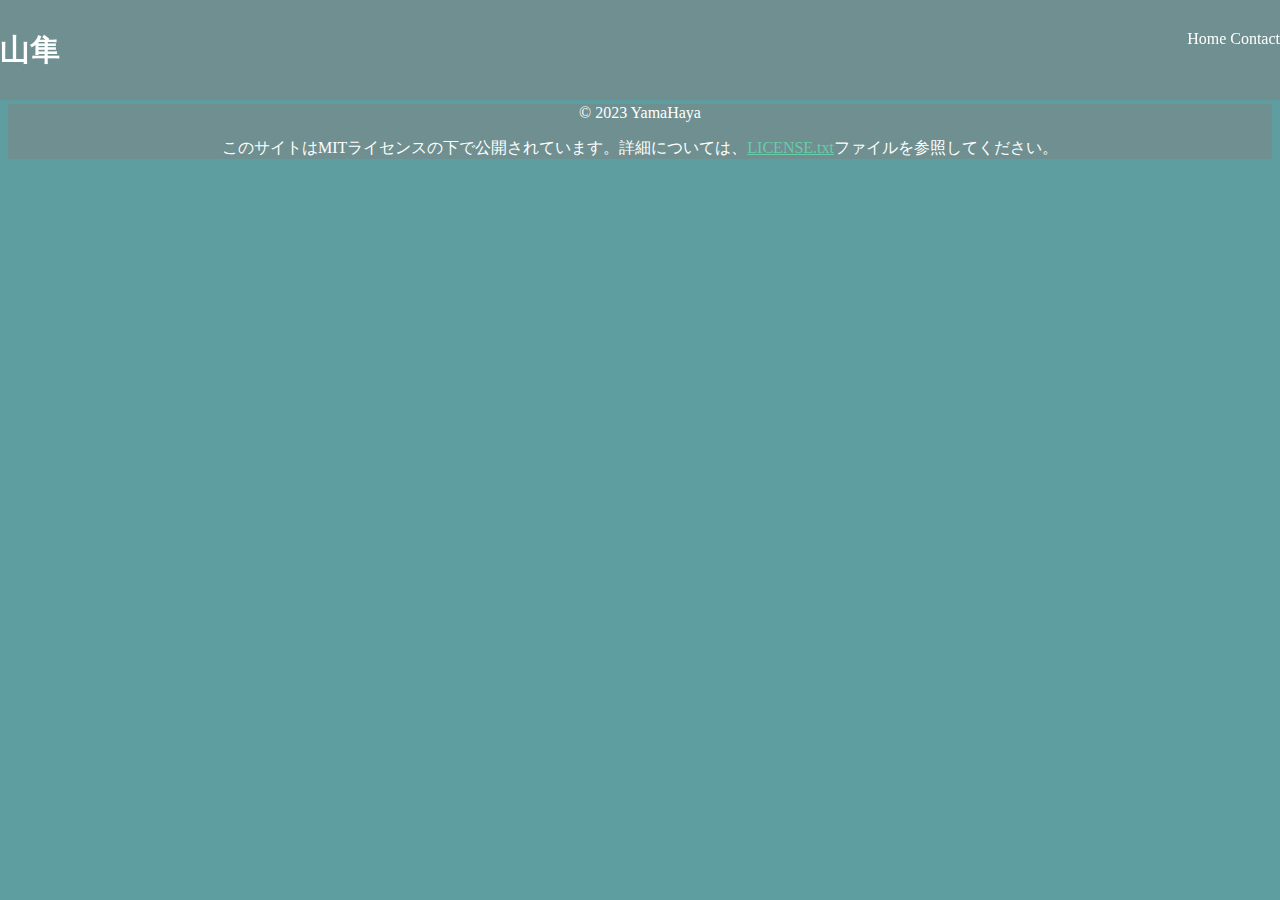
==== index.html @ c66d7fac "Update index.html" ====
<!DOCTYPE html>
<html lang="ja">
  <head>
    <meta charset="utf-8">
    <title>【公式】山隼</title>
    <meta name="description" content="山隼の公式ホームページです。まだ作ってる真っ最中なので表示が崩れていることが多々あります。">
    <meta name="viewport" content="width=device-width, initial-scale=1.0">
    <link rel="stylesheet" href="https://yama-haya.github.io/style.css">
    <link rel=”icon” type="image/svg" href="https://yama-haya.github.io/image/favicon.ico">
    <link rel="icon" type="image/svg" sizes="512x512" href="https://yama-haya.github.io/image/favicon_512.ico">
  </head>
  <body>
    <header>
      <h1 style="font-size:30px;">山隼</h1>
      <nav class="pc">
        <li class="nav-item">
          <a href="https://yama-haya.github.io" class="nav-link">Home</a>
        </li>
        <li class="nav-item">
          <a href="https://yama-haya.github.io/contact.html" class="nav-link">Contact</a>
        </li>
      </nav>
      <div class="m">
        <div id="menu_btn" class="openbtn">
          <span></span>
          <span></span>
          <span></span>
        </div>
        <div id="menu" class="SlideOut">
          <ul>
            <li><a href="https://yama-haya.github.io/">Home</a></li>
            <li><a href="https://yama-haya.github.io/contact.html">Contact</a></li>
            <li>LINK</li>
            <li>LINK</li>
            <li>LINK</li>
            <li>LINK</li>
          </ul>
        </div>
      </div>
    </header>
    <footer>
  	  <p>© 2023 YamaHaya</p>
      <p>このサイトはMITライセンスの下で公開されています。詳細については、<a href="https://yama-haya.github.io/LICENSE.txt">LICENSE.txt</a>ファイルを参照してください。</p>
    </footer>
    <script scr="https://code.jquery.com/jquery-3.6.3.min.js"></script>
    <script scr="https://yama-haya.github.io/script.js"></script>
  </body>
</html>
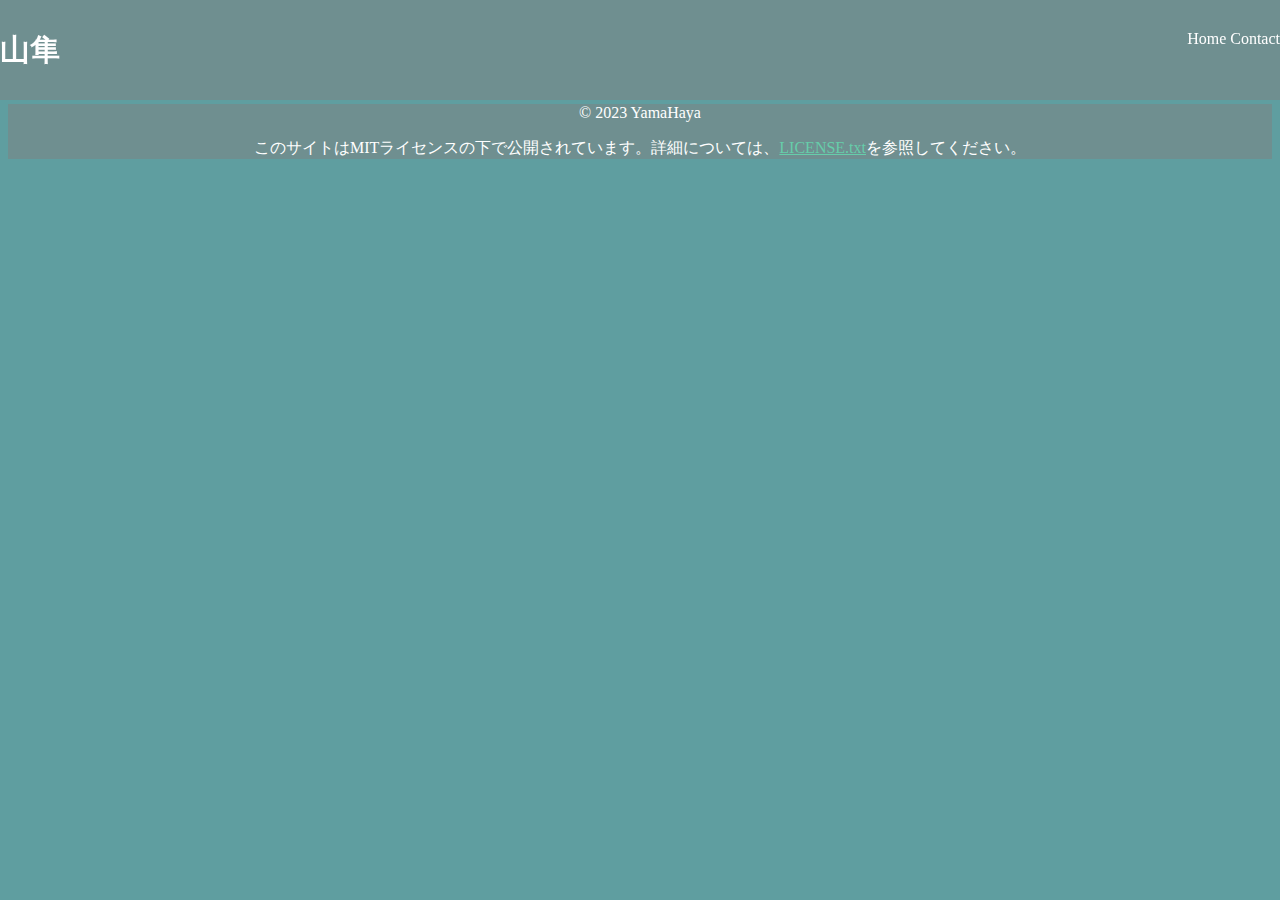
==== commit 7f7cc0ef: "Update index.html" ====
--- a/index.html
+++ b/index.html
@@ -12,7 +12,7 @@
   <body>
     <header>
       <h1 style="font-size:30px;">山隼</h1>
-      <nav class="pc">
+      <nav>
         <li class="nav-item">
           <a href="https://yama-haya.github.io" class="nav-link">Home</a>
         </li>
@@ -20,27 +20,10 @@
           <a href="https://yama-haya.github.io/contact.html" class="nav-link">Contact</a>
         </li>
       </nav>
-      <div class="m">
-        <div id="menu_btn" class="openbtn">
-          <span></span>
-          <span></span>
-          <span></span>
-        </div>
-        <div id="menu" class="SlideOut">
-          <ul>
-            <li><a href="https://yama-haya.github.io/">Home</a></li>
-            <li><a href="https://yama-haya.github.io/contact.html">Contact</a></li>
-            <li>LINK</li>
-            <li>LINK</li>
-            <li>LINK</li>
-            <li>LINK</li>
-          </ul>
-        </div>
-      </div>
     </header>
     <footer>
   	  <p>© 2023 YamaHaya</p>
-      <p>このサイトはMITライセンスの下で公開されています。詳細については、<a href="https://yama-haya.github.io/LICENSE.txt">LICENSE.txt</a>ファイルを参照してください。</p>
+      <p>このサイトはMITライセンスの下で公開されています。詳細については、<a href="https://yama-haya.github.io/LICENSE.txt">LICENSE.txt</a>を参照してください。</p>
     </footer>
     <script scr="https://code.jquery.com/jquery-3.6.3.min.js"></script>
     <script scr="https://yama-haya.github.io/script.js"></script>
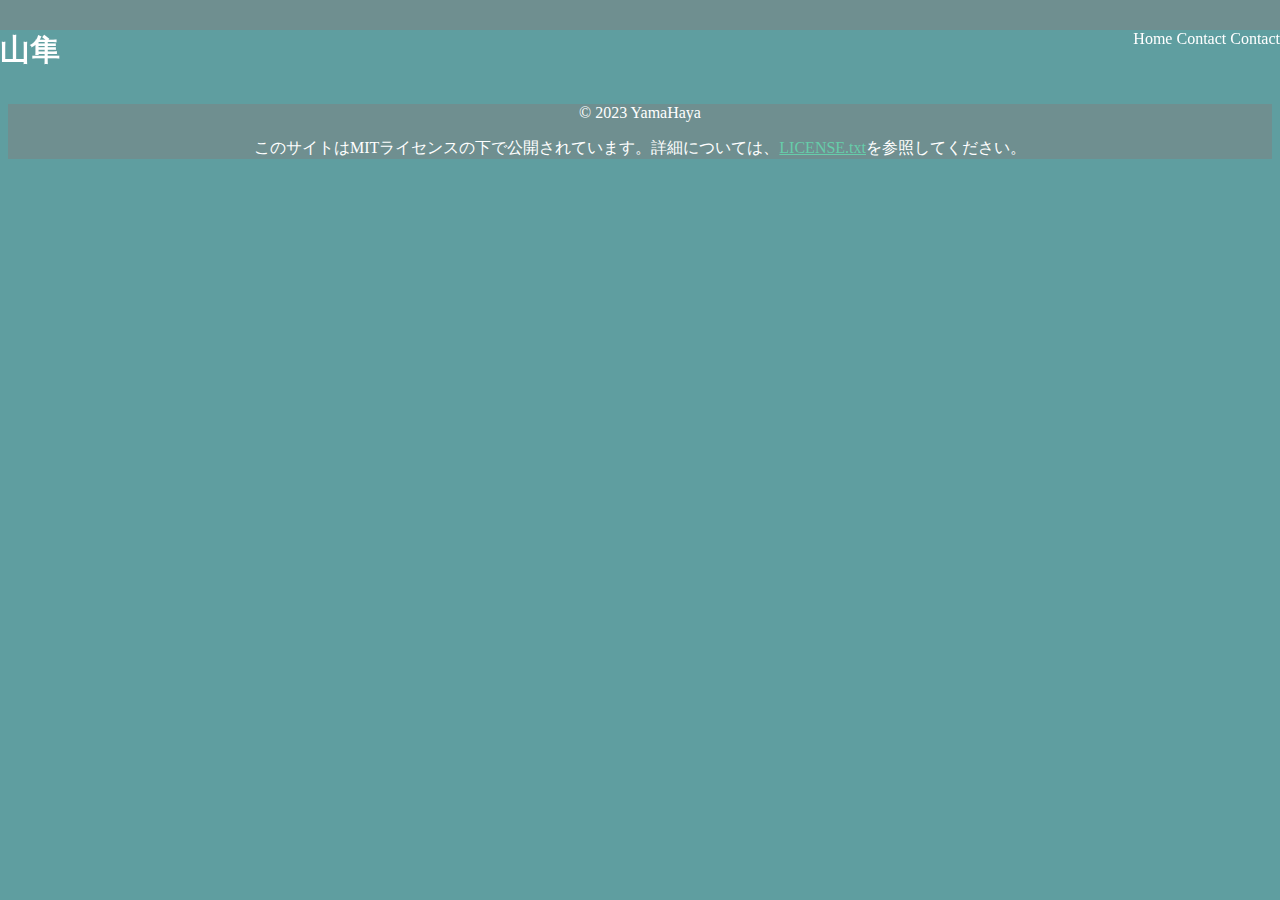
==== commit 8d322007: "Update index.html" ====
--- a/index.html
+++ b/index.html
@@ -19,6 +19,9 @@
         <li class="nav-item">
           <a href="https://yama-haya.github.io/contact.html" class="nav-link">Contact</a>
         </li>
+        <li class="nav-item">
+          <a href="https://yama-haya.github.io/contact.html" class="nav-link">Contact</a>
+        </li>
       </nav>
     </header>
     <footer>
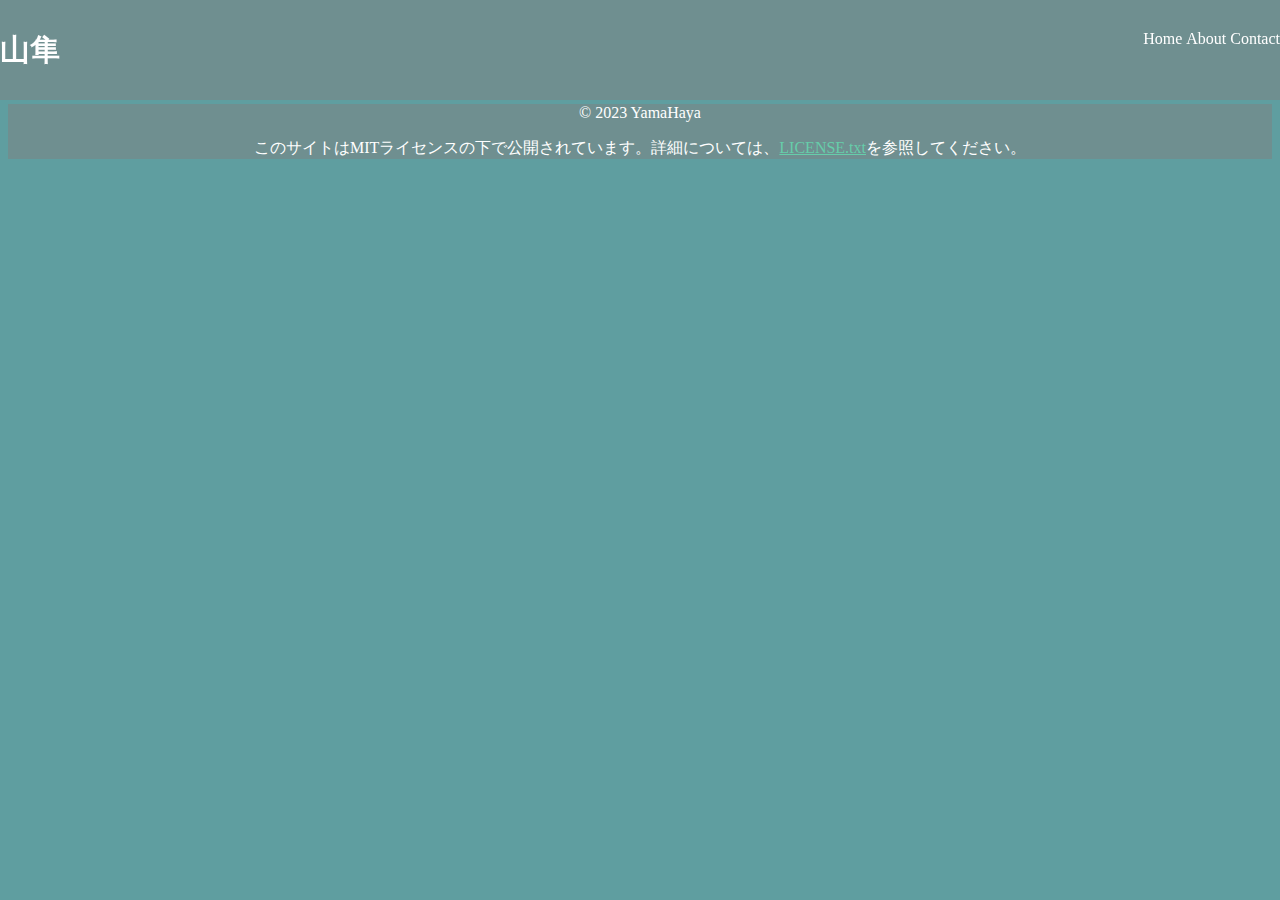
==== commit cc6d487e: "Update index.html" ====
--- a/index.html
+++ b/index.html
@@ -17,7 +17,7 @@
           <a href="https://yama-haya.github.io" class="nav-link">Home</a>
         </li>
         <li class="nav-item">
-          <a href="https://yama-haya.github.io/contact.html" class="nav-link">Contact</a>
+          <a href="https://yama-haya.github.io/about.html" class="nav-link">About</a>
         </li>
         <li class="nav-item">
           <a href="https://yama-haya.github.io/contact.html" class="nav-link">Contact</a>
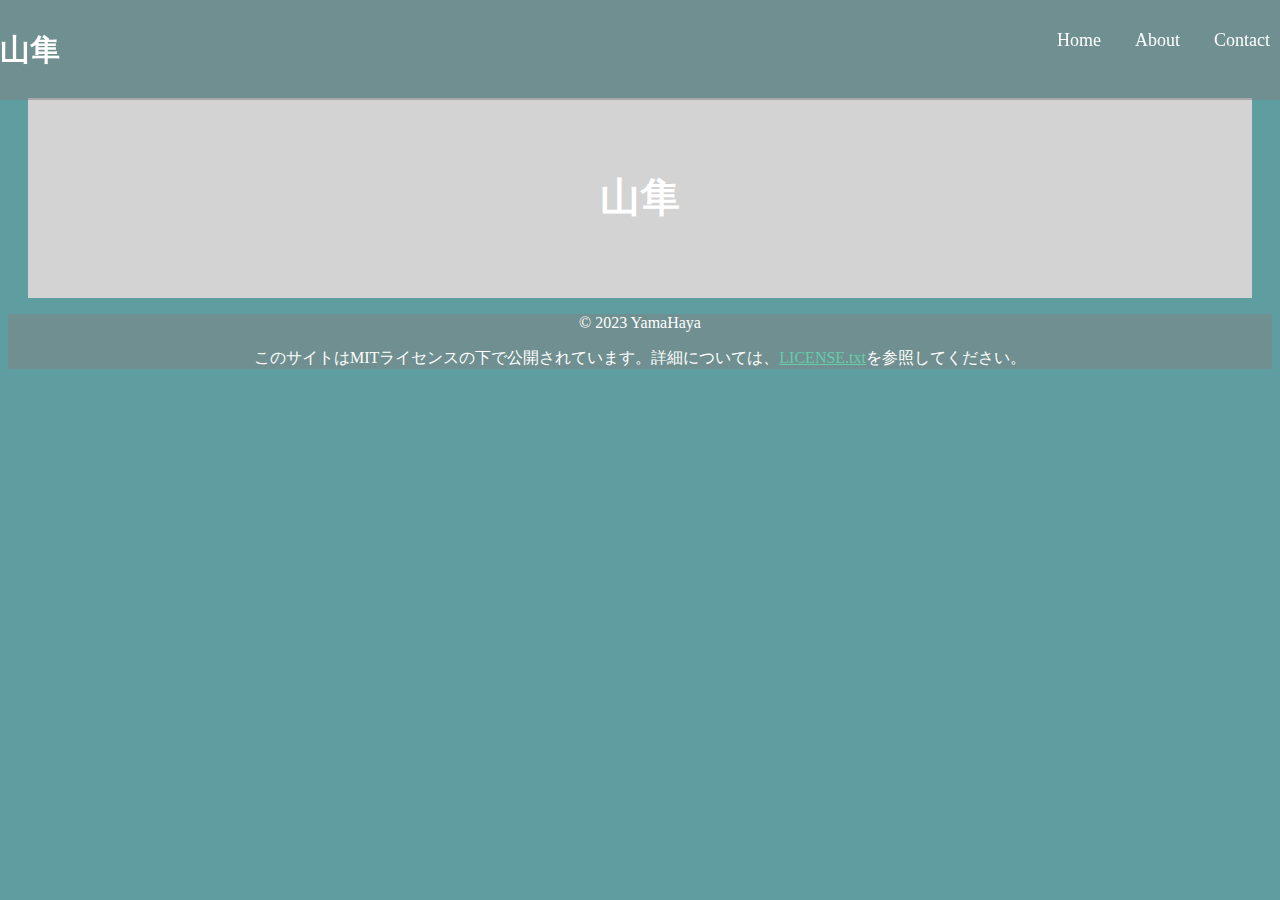
==== commit 90ce0ca7: "Update index.html" ====
--- a/index.html
+++ b/index.html
@@ -24,6 +24,9 @@
         </li>
       </nav>
     </header>
+    <main class="main">
+      <h1 style="font-size:40px;">山隼</h1>
+    </main>
     <footer>
   	  <p>© 2023 YamaHaya</p>
       <p>このサイトはMITライセンスの下で公開されています。詳細については、<a href="https://yama-haya.github.io/LICENSE.txt">LICENSE.txt</a>を参照してください。</p>
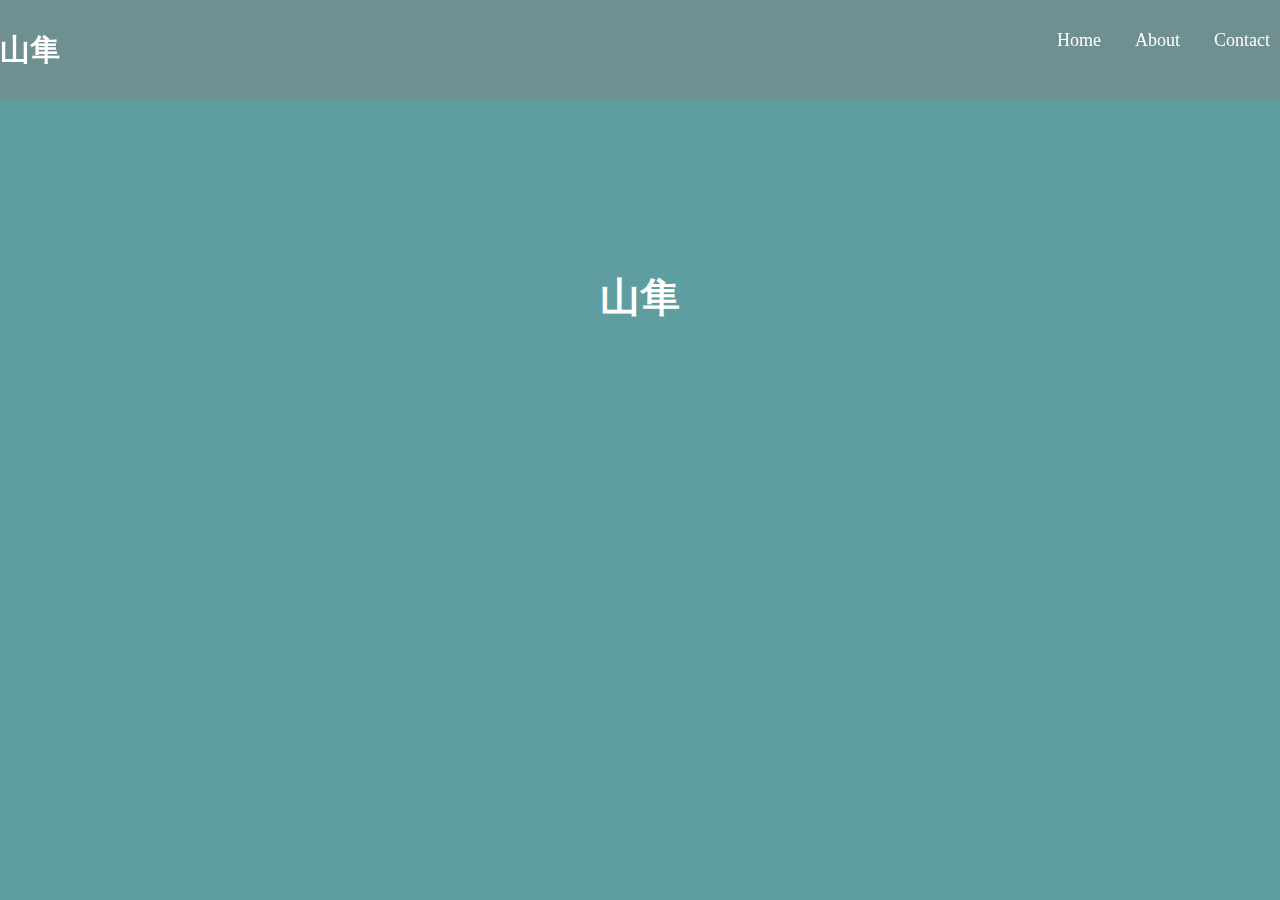
==== commit 403f9a7b: "Update index.html" ====
--- a/index.html
+++ b/index.html
@@ -27,10 +27,6 @@
     <main class="main">
       <h1 style="font-size:40px;">山隼</h1>
     </main>
-    <footer>
-  	  <p>© 2023 YamaHaya</p>
-      <p>このサイトはMITライセンスの下で公開されています。詳細については、<a href="https://yama-haya.github.io/LICENSE.txt">LICENSE.txt</a>を参照してください。</p>
-    </footer>
     <script scr="https://code.jquery.com/jquery-3.6.3.min.js"></script>
     <script scr="https://yama-haya.github.io/script.js"></script>
   </body>
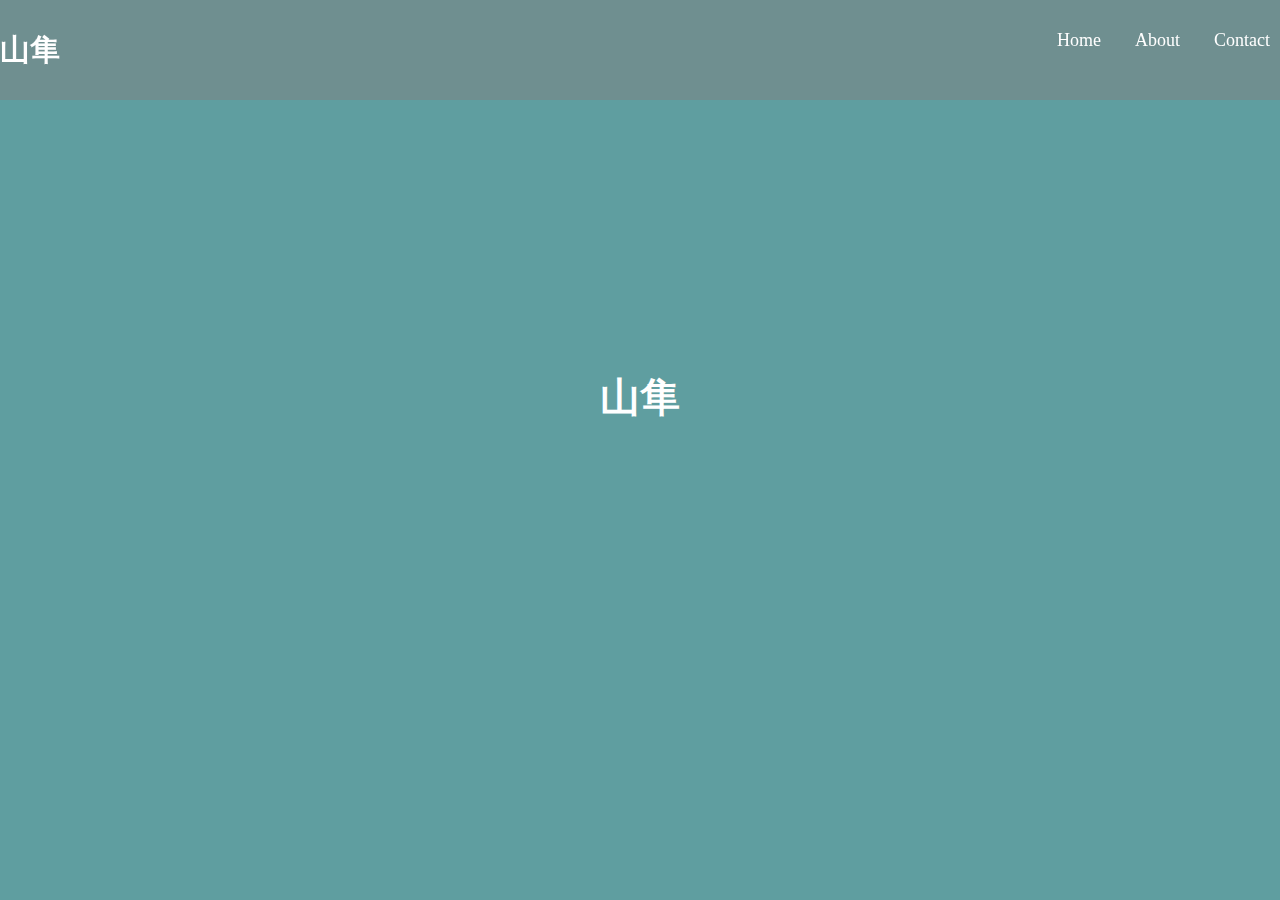
==== commit 9ab973f2: "Update index.html" ====
--- a/index.html
+++ b/index.html
@@ -8,6 +8,7 @@
     <link rel="stylesheet" href="https://yama-haya.github.io/style.css">
     <link rel=”icon” type="image/svg" href="https://yama-haya.github.io/image/favicon.ico">
     <link rel="icon" type="image/svg" sizes="512x512" href="https://yama-haya.github.io/image/favicon_512.ico">
+    <meta name="google-site-verification" content="fkJSq4diOQ3XX3uVB9klwfj702KO9MjzgxQKucOHc4c" />
   </head>
   <body>
     <header>
